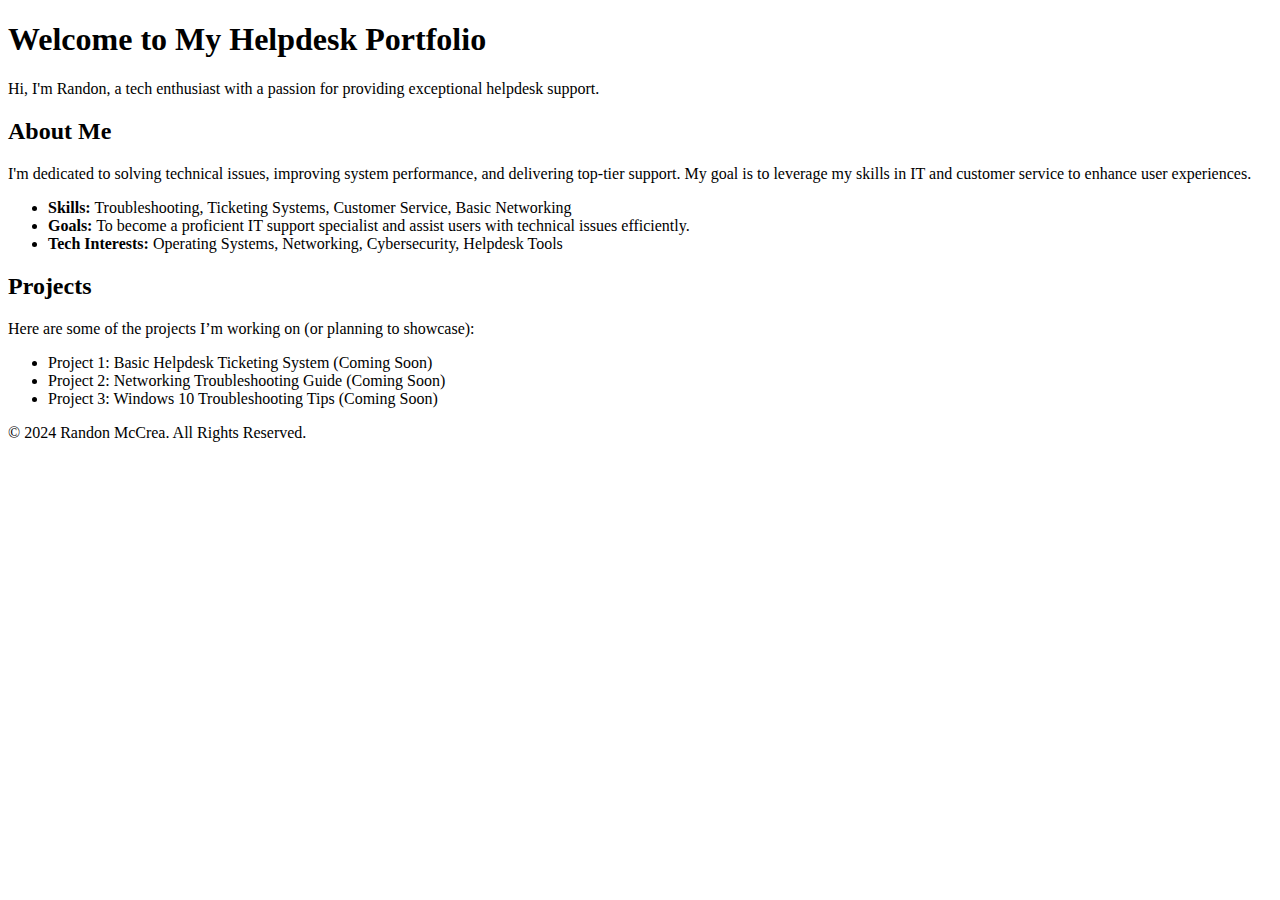
==== index.html @ e3ce2aea "Add initial version of index.html showcasing portfolio for Network Engineering, AI, and Development " ====
<!DOCTYPE html>
<html lang="en">
<head>
    <meta charset="UTF-8">
    <meta name="viewport" content="width=device-width, initial-scale=1.0">
    <title>Your Name - Helpdesk Professional Portfolio</title>
    <link rel="stylesheet" href="style.css">
</head>
<body>
    <header>
        <h1>Welcome to My Helpdesk Portfolio</h1>
        <p>Hi, I'm Randon, a tech enthusiast with a passion for providing exceptional helpdesk support.</p>
    </header>

    <section id="about">
        <h2>About Me</h2>
        <p>I'm dedicated to solving technical issues, improving system performance, and delivering top-tier support. My goal is to leverage my skills in IT and customer service to enhance user experiences.</p>
        <ul>
            <li><strong>Skills:</strong> Troubleshooting, Ticketing Systems, Customer Service, Basic Networking</li>
            <li><strong>Goals:</strong> To become a proficient IT support specialist and assist users with technical issues efficiently.</li>
            <li><strong>Tech Interests:</strong> Operating Systems, Networking, Cybersecurity, Helpdesk Tools</li>
        </ul>
    </section>

    <section id="projects">
        <h2>Projects</h2>
        <p>Here are some of the projects I’m working on (or planning to showcase):</p>
        <ul>
            <li>Project 1: Basic Helpdesk Ticketing System (Coming Soon)</li>
            <li>Project 2: Networking Troubleshooting Guide (Coming Soon)</li>
            <li>Project 3: Windows 10 Troubleshooting Tips (Coming Soon)</li>
        </ul>
    </section>

    <footer>
        <p>&copy; 2024 Randon McCrea. All Rights Reserved.</p>
    </footer>
</body>
</html>
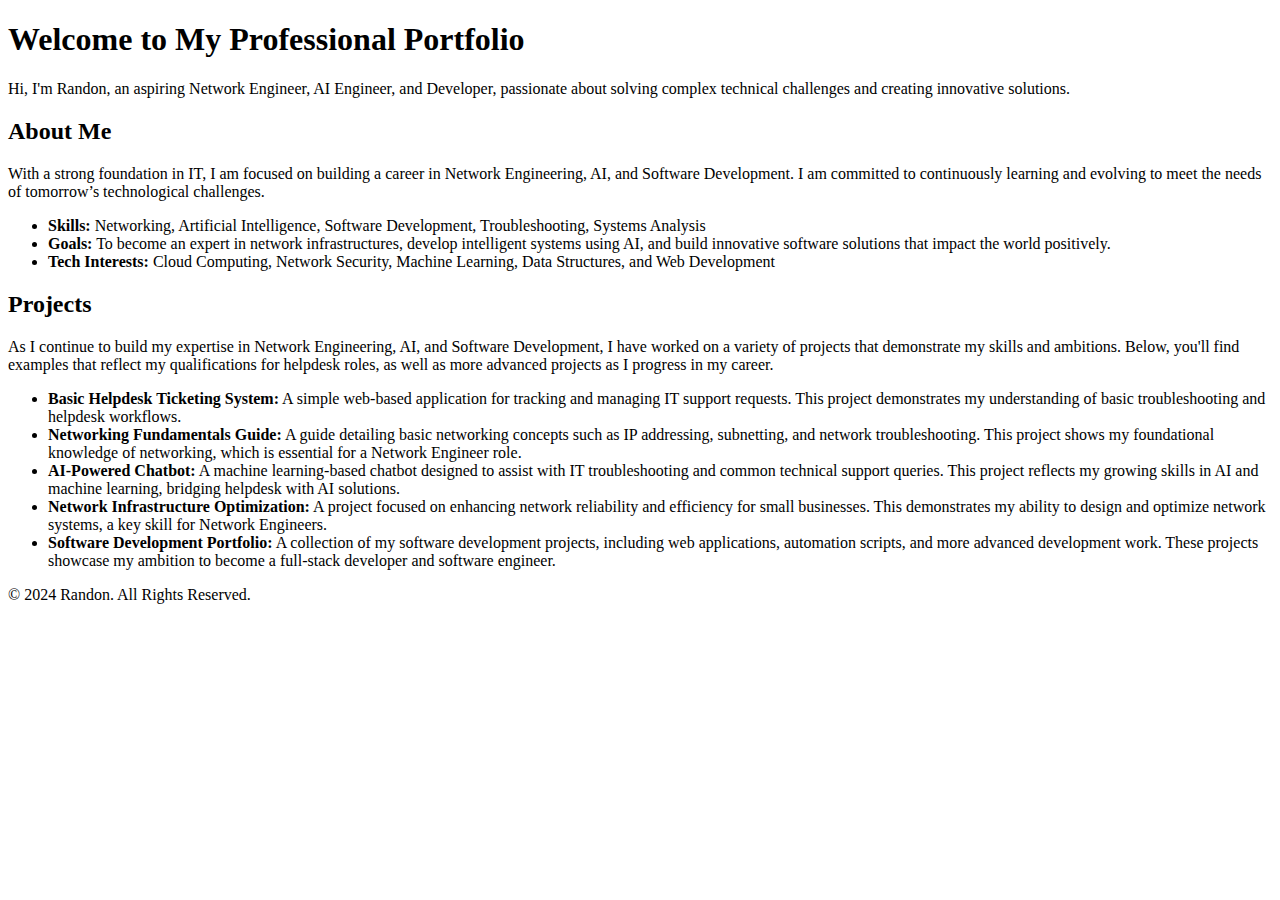
==== commit a93b98b9: "Add initial version of index.html showcasing portfolio for Network Engineering, AI, and Development " ====
--- a/index.html
+++ b/index.html
@@ -3,37 +3,39 @@
 <head>
     <meta charset="UTF-8">
     <meta name="viewport" content="width=device-width, initial-scale=1.0">
-    <title>Your Name - Helpdesk Professional Portfolio</title>
+    <title>Randon's Portfolio - Network Engineering, AI, and Development</title>
     <link rel="stylesheet" href="style.css">
 </head>
 <body>
     <header>
-        <h1>Welcome to My Helpdesk Portfolio</h1>
-        <p>Hi, I'm Randon, a tech enthusiast with a passion for providing exceptional helpdesk support.</p>
+        <h1>Welcome to My Professional Portfolio</h1>
+        <p>Hi, I'm Randon, an aspiring Network Engineer, AI Engineer, and Developer, passionate about solving complex technical challenges and creating innovative solutions.</p>
     </header>
 
     <section id="about">
         <h2>About Me</h2>
-        <p>I'm dedicated to solving technical issues, improving system performance, and delivering top-tier support. My goal is to leverage my skills in IT and customer service to enhance user experiences.</p>
+        <p>With a strong foundation in IT, I am focused on building a career in Network Engineering, AI, and Software Development. I am committed to continuously learning and evolving to meet the needs of tomorrow’s technological challenges.</p>
         <ul>
-            <li><strong>Skills:</strong> Troubleshooting, Ticketing Systems, Customer Service, Basic Networking</li>
-            <li><strong>Goals:</strong> To become a proficient IT support specialist and assist users with technical issues efficiently.</li>
-            <li><strong>Tech Interests:</strong> Operating Systems, Networking, Cybersecurity, Helpdesk Tools</li>
+            <li><strong>Skills:</strong> Networking, Artificial Intelligence, Software Development, Troubleshooting, Systems Analysis</li>
+            <li><strong>Goals:</strong> To become an expert in network infrastructures, develop intelligent systems using AI, and build innovative software solutions that impact the world positively.</li>
+            <li><strong>Tech Interests:</strong> Cloud Computing, Network Security, Machine Learning, Data Structures, and Web Development</li>
         </ul>
     </section>
 
     <section id="projects">
-        <h2>Projects</h2>
-        <p>Here are some of the projects I’m working on (or planning to showcase):</p>
-        <ul>
-            <li>Project 1: Basic Helpdesk Ticketing System (Coming Soon)</li>
-            <li>Project 2: Networking Troubleshooting Guide (Coming Soon)</li>
-            <li>Project 3: Windows 10 Troubleshooting Tips (Coming Soon)</li>
-        </ul>
-    </section>
+    <h2>Projects</h2>
+    <p>As I continue to build my expertise in Network Engineering, AI, and Software Development, I have worked on a variety of projects that demonstrate my skills and ambitions. Below, you'll find examples that reflect my qualifications for helpdesk roles, as well as more advanced projects as I progress in my career.</p>
+    <ul>
+        <li><strong>Basic Helpdesk Ticketing System:</strong> A simple web-based application for tracking and managing IT support requests. This project demonstrates my understanding of basic troubleshooting and helpdesk workflows.</li>
+        <li><strong>Networking Fundamentals Guide:</strong> A guide detailing basic networking concepts such as IP addressing, subnetting, and network troubleshooting. This project shows my foundational knowledge of networking, which is essential for a Network Engineer role.</li>
+        <li><strong>AI-Powered Chatbot:</strong> A machine learning-based chatbot designed to assist with IT troubleshooting and common technical support queries. This project reflects my growing skills in AI and machine learning, bridging helpdesk with AI solutions.</li>
+        <li><strong>Network Infrastructure Optimization:</strong> A project focused on enhancing network reliability and efficiency for small businesses. This demonstrates my ability to design and optimize network systems, a key skill for Network Engineers.</li>
+        <li><strong>Software Development Portfolio:</strong> A collection of my software development projects, including web applications, automation scripts, and more advanced development work. These projects showcase my ambition to become a full-stack developer and software engineer.</li>
+    </ul>
+</section>
 
     <footer>
-        <p>&copy; 2024 Randon McCrea. All Rights Reserved.</p>
+        <p>&copy; 2024 Randon. All Rights Reserved.</p>
     </footer>
 </body>
 </html>
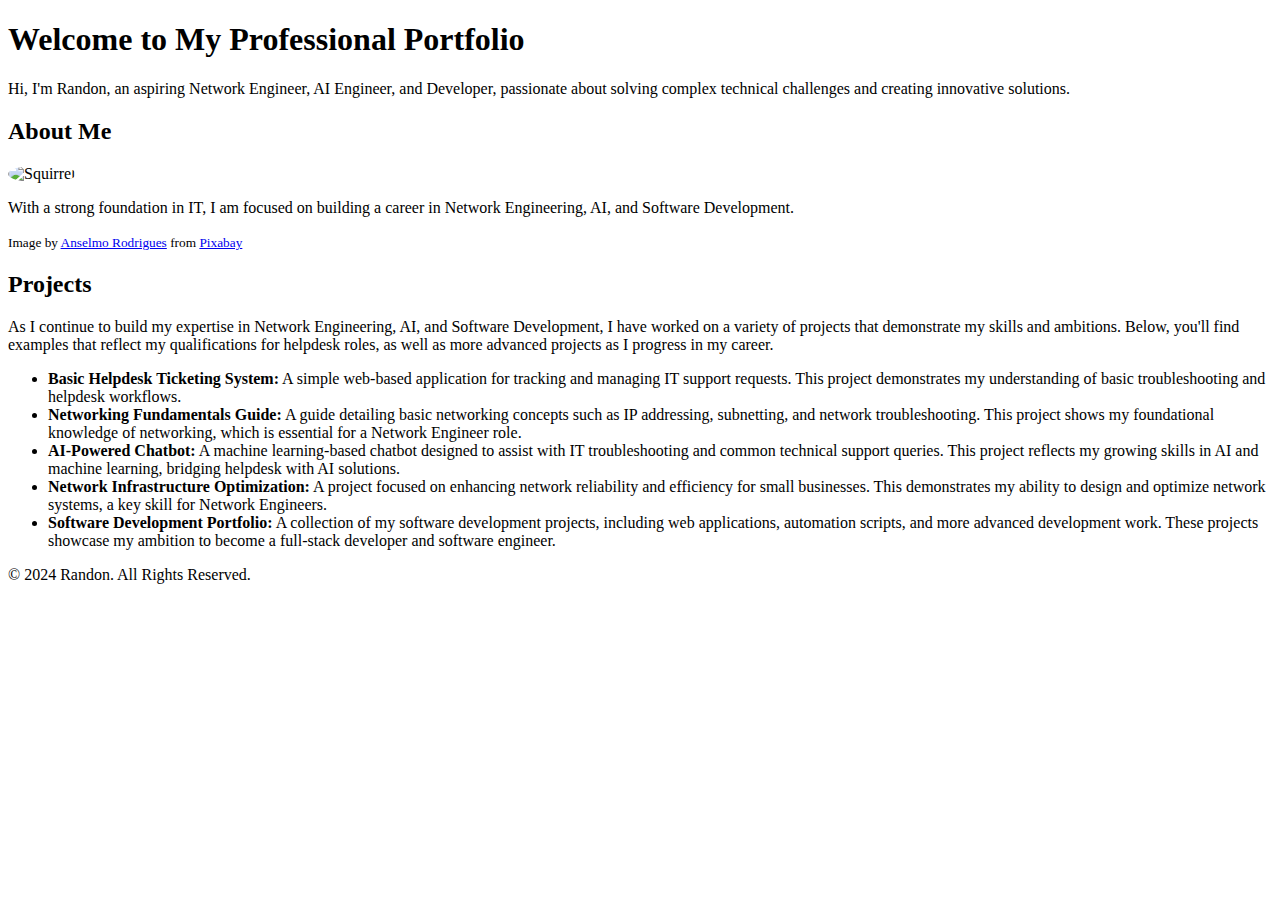
==== commit a1694918: "Add initial version of index.html showcasing portfolio for Network Engineering, AI, and Development " ====
--- a/index.html
+++ b/index.html
@@ -12,16 +12,13 @@
         <p>Hi, I'm Randon, an aspiring Network Engineer, AI Engineer, and Developer, passionate about solving complex technical challenges and creating innovative solutions.</p>
     </header>
 
-    <section id="about">
-        <h2>About Me</h2>
-        <p>With a strong foundation in IT, I am focused on building a career in Network Engineering, AI, and Software Development. I am committed to continuously learning and evolving to meet the needs of tomorrow’s technological challenges.</p>
-        <ul>
-            <li><strong>Skills:</strong> Networking, Artificial Intelligence, Software Development, Troubleshooting, Systems Analysis</li>
-            <li><strong>Goals:</strong> To become an expert in network infrastructures, develop intelligent systems using AI, and build innovative software solutions that impact the world positively.</li>
-            <li><strong>Tech Interests:</strong> Cloud Computing, Network Security, Machine Learning, Data Structures, and Web Development</li>
-        </ul>
-    </section>
-
+<section id="about">
+    <h2>About Me</h2>
+    <img src="images/squirrel-image.jpg" alt="Squirrel" style="width: 150px; border-radius: 50%;">
+    <p>With a strong foundation in IT, I am focused on building a career in Network Engineering, AI, and Software Development.</p>
+    <p><small>Image by <a href="https://pixabay.com/users/anselmo7511-43046719/?utm_source=link-attribution&utm_medium=referral&utm_campaign=image&utm_content=9146033">Anselmo Rodrigues</a> from <a href="https://pixabay.com//?utm_source=link-attribution&utm_medium=referral&utm_campaign=image&utm_content=9146033">Pixabay</a></small></p>
+</section>
+    
     <section id="projects">
     <h2>Projects</h2>
     <p>As I continue to build my expertise in Network Engineering, AI, and Software Development, I have worked on a variety of projects that demonstrate my skills and ambitions. Below, you'll find examples that reflect my qualifications for helpdesk roles, as well as more advanced projects as I progress in my career.</p>
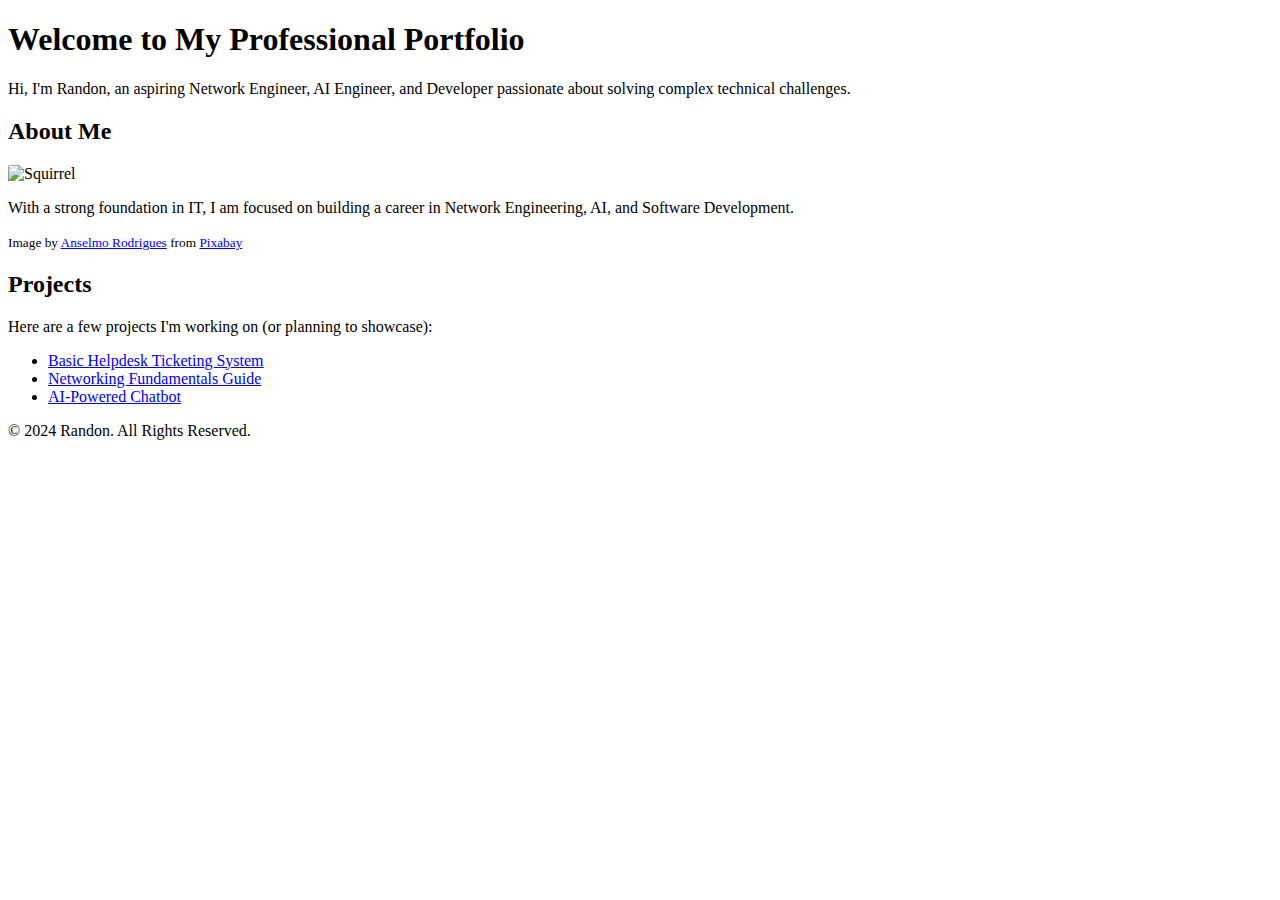
==== commit 049e2598: "Update to index.html to include hyperlinks, squirrel image" ====
--- a/index.html
+++ b/index.html
@@ -9,28 +9,26 @@
 <body>
     <header>
         <h1>Welcome to My Professional Portfolio</h1>
-        <p>Hi, I'm Randon, an aspiring Network Engineer, AI Engineer, and Developer, passionate about solving complex technical challenges and creating innovative solutions.</p>
+        <p>Hi, I'm Randon, an aspiring Network Engineer, AI Engineer, and Developer passionate about solving complex technical challenges.</p>
     </header>
 
-<section id="about">
-    <h2>About Me</h2>
-    <img src="images/squirrel-image.jpg" alt="Squirrel" style="width: 150px; border-radius: 50%;">
-    <p>With a strong foundation in IT, I am focused on building a career in Network Engineering, AI, and Software Development.</p>
-    <p><small>Image by <a href="https://pixabay.com/users/anselmo7511-43046719/?utm_source=link-attribution&utm_medium=referral&utm_campaign=image&utm_content=9146033">Anselmo Rodrigues</a> from <a href="https://pixabay.com//?utm_source=link-attribution&utm_medium=referral&utm_campaign=image&utm_content=9146033">Pixabay</a></small></p>
-</section>
+    <section id="about">
+        <h2>About Me</h2>
+        <img src="images/squirrel-9146033_1280.jpg" alt="Squirrel" style="width: 500px; border-radius: 7%;">
+        <p>With a strong foundation in IT, I am focused on building a career in Network Engineering, AI, and Software Development.</p>
+        <p><small>Image by <a href="https://pixabay.com/users/anselmo7511-43046719/?utm_source=link-attribution&utm_medium=referral&utm_campaign=image&utm_content=9146033">Anselmo Rodrigues</a> from <a href="https://pixabay.com//?utm_source=link-attribution&utm_medium=referral&utm_campaign=image&utm_content=9146033">Pixabay</a></small></p>
+    </section>
     
     <section id="projects">
-    <h2>Projects</h2>
-    <p>As I continue to build my expertise in Network Engineering, AI, and Software Development, I have worked on a variety of projects that demonstrate my skills and ambitions. Below, you'll find examples that reflect my qualifications for helpdesk roles, as well as more advanced projects as I progress in my career.</p>
-    <ul>
-        <li><strong>Basic Helpdesk Ticketing System:</strong> A simple web-based application for tracking and managing IT support requests. This project demonstrates my understanding of basic troubleshooting and helpdesk workflows.</li>
-        <li><strong>Networking Fundamentals Guide:</strong> A guide detailing basic networking concepts such as IP addressing, subnetting, and network troubleshooting. This project shows my foundational knowledge of networking, which is essential for a Network Engineer role.</li>
-        <li><strong>AI-Powered Chatbot:</strong> A machine learning-based chatbot designed to assist with IT troubleshooting and common technical support queries. This project reflects my growing skills in AI and machine learning, bridging helpdesk with AI solutions.</li>
-        <li><strong>Network Infrastructure Optimization:</strong> A project focused on enhancing network reliability and efficiency for small businesses. This demonstrates my ability to design and optimize network systems, a key skill for Network Engineers.</li>
-        <li><strong>Software Development Portfolio:</strong> A collection of my software development projects, including web applications, automation scripts, and more advanced development work. These projects showcase my ambition to become a full-stack developer and software engineer.</li>
-    </ul>
-</section>
-
+        <h2>Projects</h2>
+        <p>Here are a few projects I'm working on (or planning to showcase):</p>
+        <ul>
+            <li><a href="basic-helpdesk-ticketing-system.html">Basic Helpdesk Ticketing System</a></li>
+            <li><a href="networking-fundamentals-guide.html">Networking Fundamentals Guide</a></li>
+            <li><a href="ai-powered-chatbot.html">AI-Powered Chatbot</a></li>
+        </ul>
+    </section>
+    
     <footer>
         <p>&copy; 2024 Randon. All Rights Reserved.</p>
     </footer>
